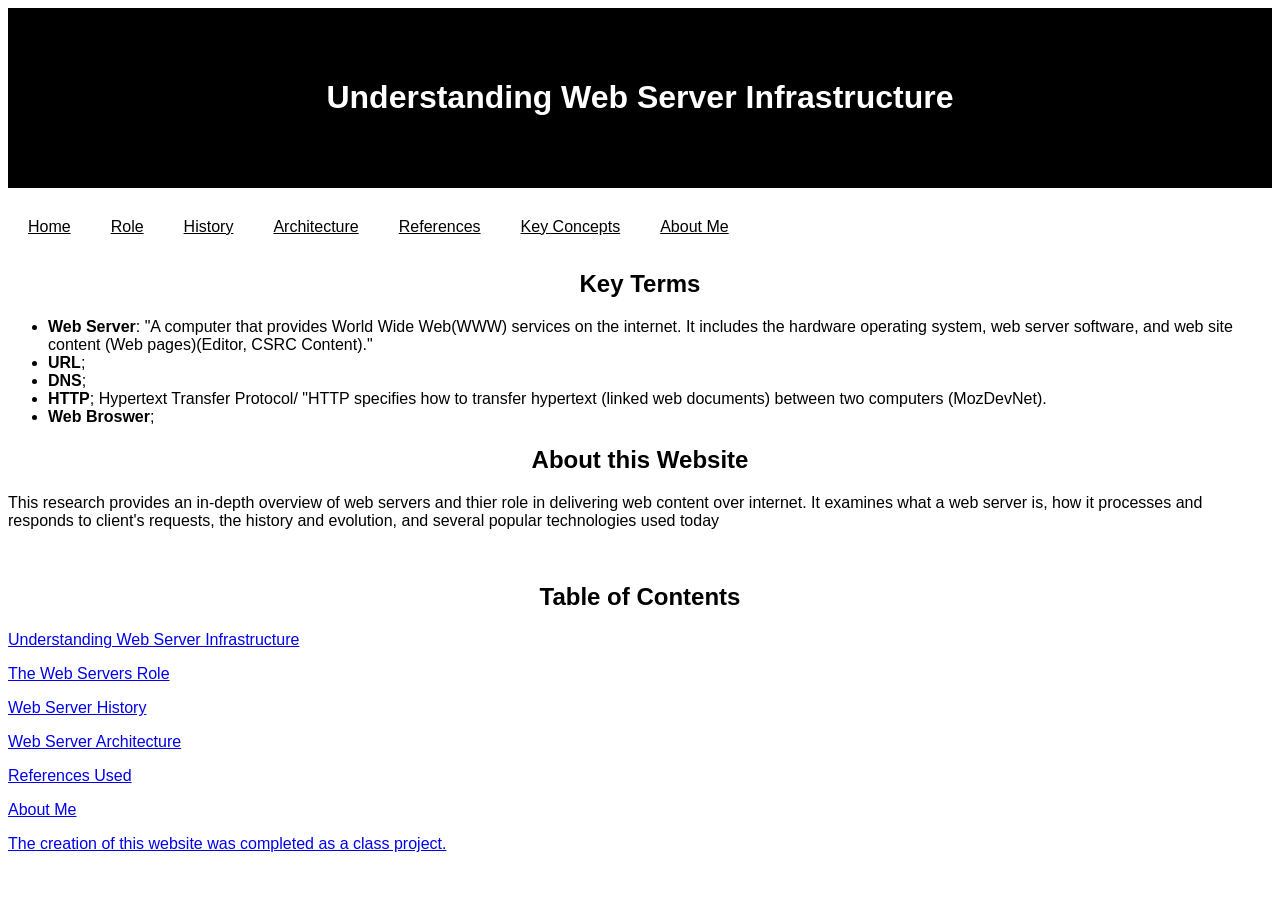
==== index.html @ 1efba792 "Add link to Key Concepts in index.html" ====
<!DOCTYPE html>
<html>
  <head>
    <title> Understanding Web Server Infrastructure </title>
    <meta charset="UTF-8">
    <meta name="viewport" content="width=device-width, initial-scale=1">
    <link rel="stylesheet" href="style.css">
    <style>
    h2 {
      text-align: center; 
    }
    body {
      font-family: Arial;
    }
    </style>
    <!-- Title -->
    <div class="header">
      <h1>Understanding Web Server Infrastructure</h1>
    </div>  
    <!-- Navagation Bar -->
  <div class="navbar">
    <p><a href="index.html">Home</a></p>  
    <p><a href="role.html">Role</a></p>  
    <p><a href="history.html">History</a></p>
    <p><a href="architecture.html">Architecture</a></p>
    <p><a href="references.html">References</a></p>
    <p><a href="keyconcepts.html">Key Concepts</a></p>
    <p><a href="about.html">About Me</a></p>
    
  </div>
  </head>
  <body>
    <!-- Key Terms -->
  <h2>Key Terms</h2>
    <ul>
      <li><b> Web Server</b>: "A computer that provides World Wide Web(WWW) services on the internet. It includes the hardware operating
      system, web server software, and web site content (Web pages)(Editor, CSRC Content)."</li>
      <li><b> URL</b>; </li>
      <li><b> DNS</b>; </li>
      <li><b> HTTP</b>; Hypertext Transfer Protocol/ "HTTP specifies how to transfer hypertext (linked web documents) between two computers (MozDevNet).</li>
      <li><b> Web Broswer</b>; </li>
    </ul>
    <!-- Abstract -->
  <h2>About this Website</h2>
    <div class="p">
      <p> This research provides an in-depth overview of web servers and thier role in delivering web content over internet.
    It examines what a web server is, how it processes and responds to client's requests, the history and evolution,
    and several popular technologies used today</p>
    </div>  
  <br>
    <!-- Table of Contents -->
    <h2>Table of Contents</h2>
    <p><a href="index.html" style="--hover-color: Blue;">Understanding Web Server Infrastructure</a></p>
    <p><a href="role.html" style="--hover-color: Blue;">The Web Servers Role</a></p>
    <p><a href="history.html" style="--hover-color: Blue;">Web Server History</a></p>
    <p><a href="architecture.html" style="--hover-color Blue;">Web Server Architecture</a></p>
    <p><a href="references.html" style="--hover-color Blue;">References Used</a></p>
    <p><a href="about.html" style="--hover-color Blue;"> About Me</a></p>
    <!-- Footer -->
    <p><a href="https://ksuweb.github.io/IT3203/">The creation of this website was completed as a class project.</a></p>
  </body>
</html>
---- style.css ----
/*Page Headers*/
.header {
  padding: 50px;
  text-align: center;
  background: black;
  color: white;
}

/*Navigation bar*/
.navbar {
  overflow: hidden;
  border:2px light-grey;
  border-radius: 5px;
}
.navbar a {
  float: left; 
  display: block; 
  color: black;
  font-family: sans-serif;
  text-align: center;
  padding: 14px 20px;
}
.navbar a:hover {
  background-color: grey; 
  color: black;
}

/*Paragraph*/
.p {
  text-align: cener;
  font-family: sans-serif:
}

/*Flex Box*/
.container {
  display: flex; 
  flex-direction: row;
  background-color: DarkGray; 
}

.container div {
  background-color: LightGray;
  width: 800px;
  margin: 10px;
  padding: 10px;
  text-align: center;
  font-size: 20px; 
}
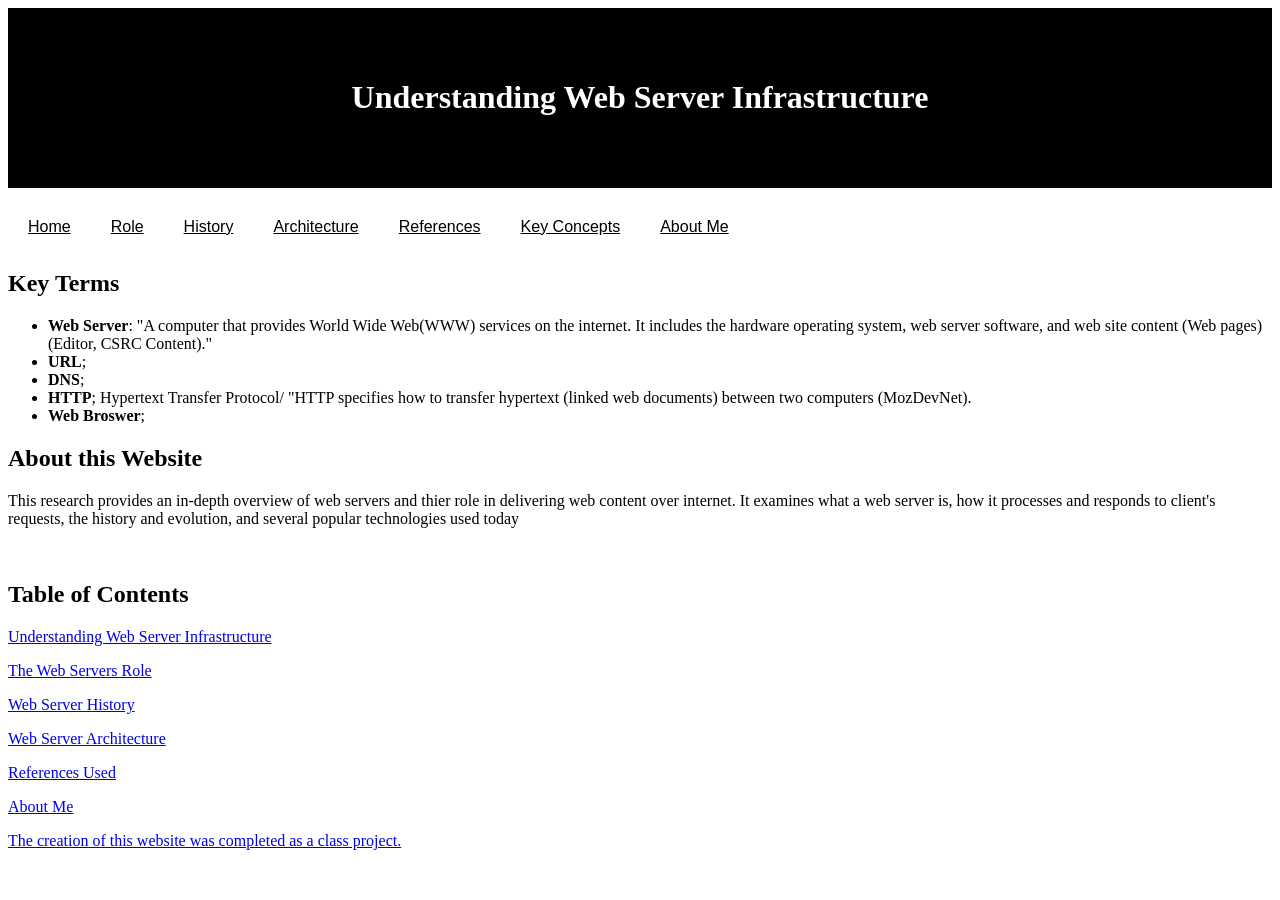
==== commit 5bb41b25: "Remove internal CSS from index.html Removed internal CSS styles from index.html." ====
--- a/index.html
+++ b/index.html
@@ -5,14 +5,6 @@
     <meta charset="UTF-8">
     <meta name="viewport" content="width=device-width, initial-scale=1">
     <link rel="stylesheet" href="style.css">
-    <style>
-    h2 {
-      text-align: center; 
-    }
-    body {
-      font-family: Arial;
-    }
-    </style>
     <!-- Title -->
     <div class="header">
       <h1>Understanding Web Server Infrastructure</h1>
--- a/style.css
+++ b/style.css
@@ -47,6 +47,9 @@
   font-size: 20px; 
 }
 
-  
+#h2, #h3, #h4 {
+  text-align: center;
+  font-family: Arial;
+}
   
 
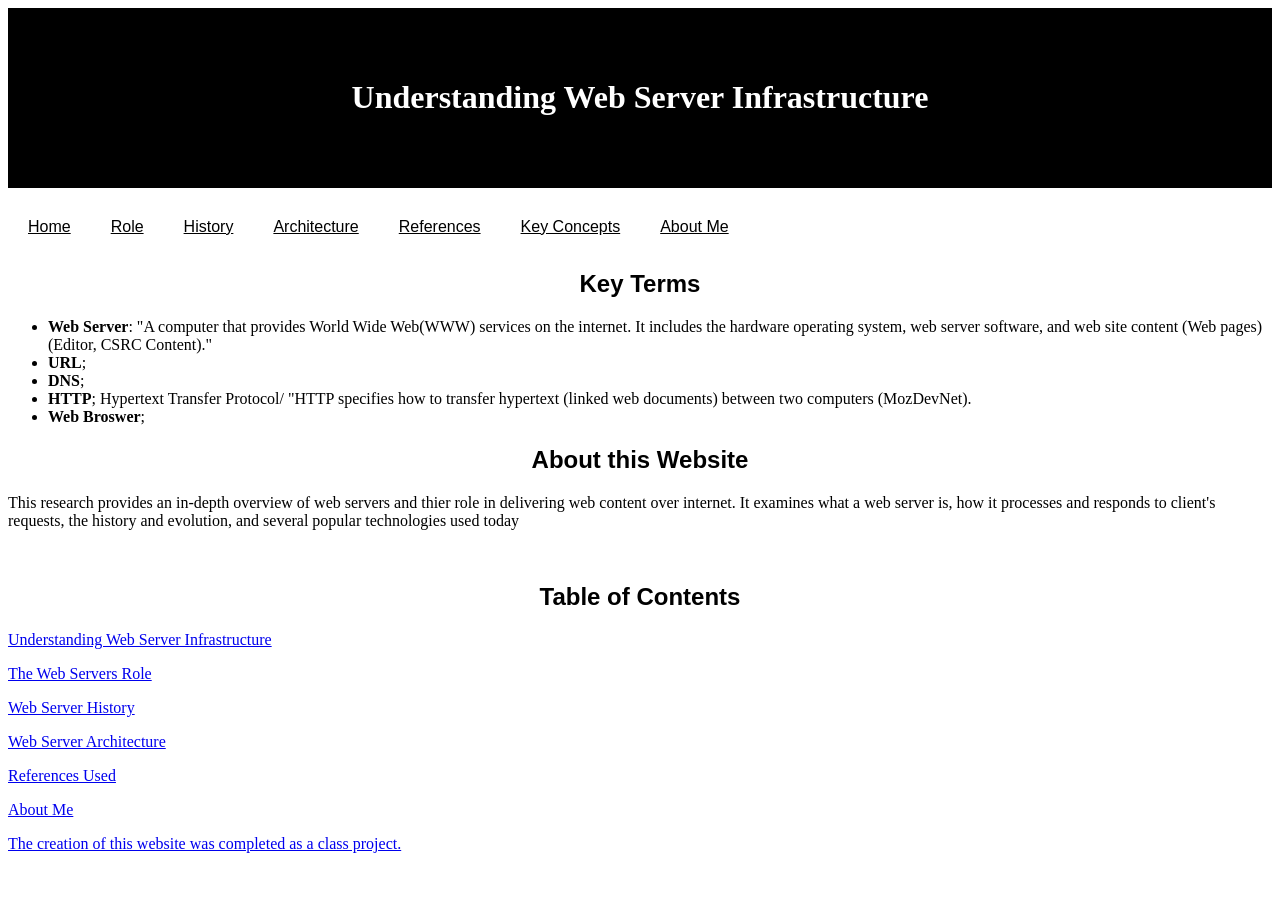
==== commit e4ede6ef: "Add IDs to section headers in index.html" ====
--- a/index.html
+++ b/index.html
@@ -18,12 +18,11 @@
     <p><a href="references.html">References</a></p>
     <p><a href="keyconcepts.html">Key Concepts</a></p>
     <p><a href="about.html">About Me</a></p>
-    
   </div>
   </head>
   <body>
     <!-- Key Terms -->
-  <h2>Key Terms</h2>
+  <h2 id="h2">Key Terms</h2>
     <ul>
       <li><b> Web Server</b>: "A computer that provides World Wide Web(WWW) services on the internet. It includes the hardware operating
       system, web server software, and web site content (Web pages)(Editor, CSRC Content)."</li>
@@ -33,7 +32,7 @@
       <li><b> Web Broswer</b>; </li>
     </ul>
     <!-- Abstract -->
-  <h2>About this Website</h2>
+  <h2 id="h2">About this Website</h2>
     <div class="p">
       <p> This research provides an in-depth overview of web servers and thier role in delivering web content over internet.
     It examines what a web server is, how it processes and responds to client's requests, the history and evolution,
@@ -41,7 +40,7 @@
     </div>  
   <br>
     <!-- Table of Contents -->
-    <h2>Table of Contents</h2>
+    <h2 id="h2">Table of Contents</h2>
     <p><a href="index.html" style="--hover-color: Blue;">Understanding Web Server Infrastructure</a></p>
     <p><a href="role.html" style="--hover-color: Blue;">The Web Servers Role</a></p>
     <p><a href="history.html" style="--hover-color: Blue;">Web Server History</a></p>
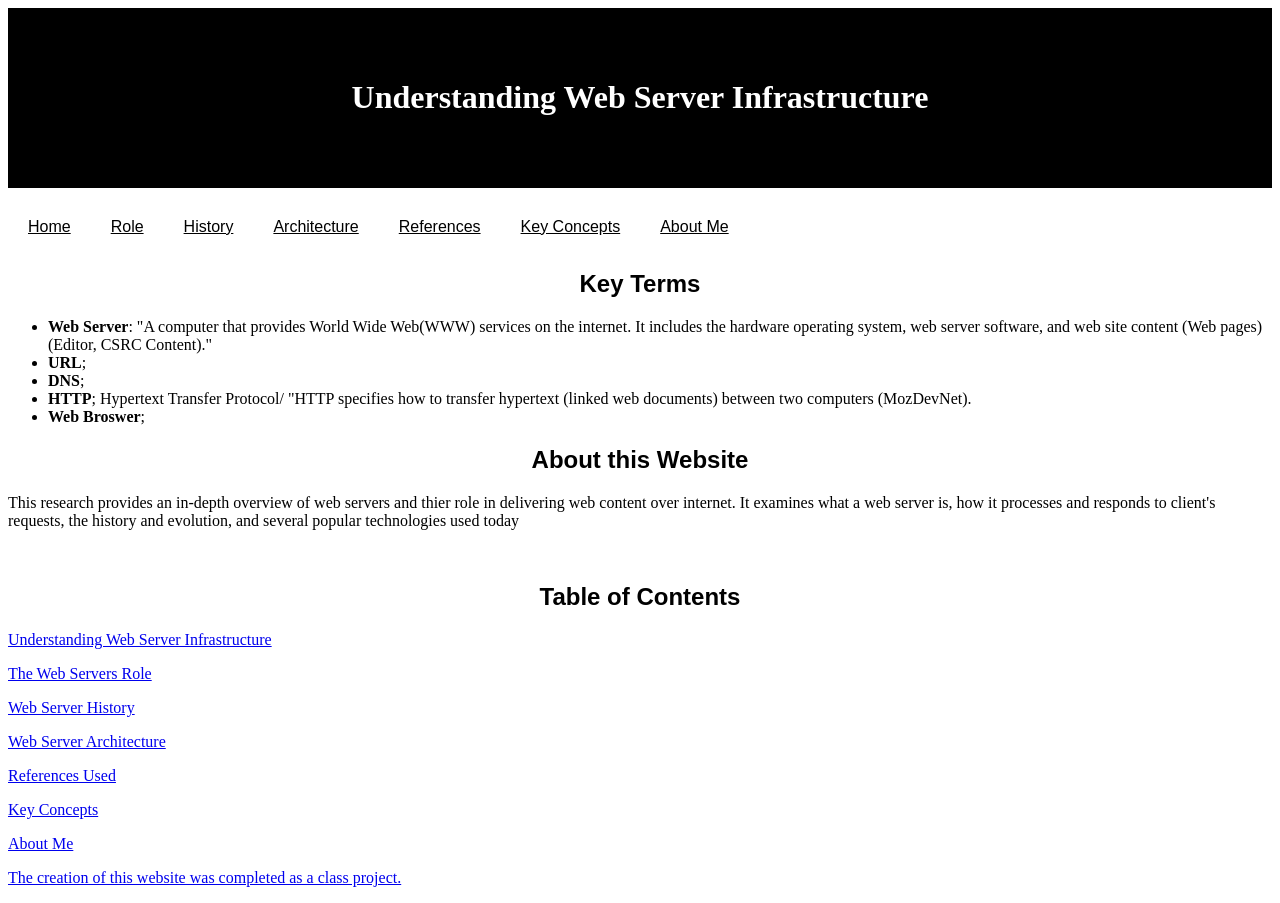
==== commit 332b822c: "Add link to Key Concepts in index.html" ====
--- a/index.html
+++ b/index.html
@@ -46,6 +46,7 @@
     <p><a href="history.html" style="--hover-color: Blue;">Web Server History</a></p>
     <p><a href="architecture.html" style="--hover-color Blue;">Web Server Architecture</a></p>
     <p><a href="references.html" style="--hover-color Blue;">References Used</a></p>
+    <p><a href="keyconcepts.html" style="--hover-color Blue;">Key Concepts</a></p>
     <p><a href="about.html" style="--hover-color Blue;"> About Me</a></p>
     <!-- Footer -->
     <p><a href="https://ksuweb.github.io/IT3203/">The creation of this website was completed as a class project.</a></p>
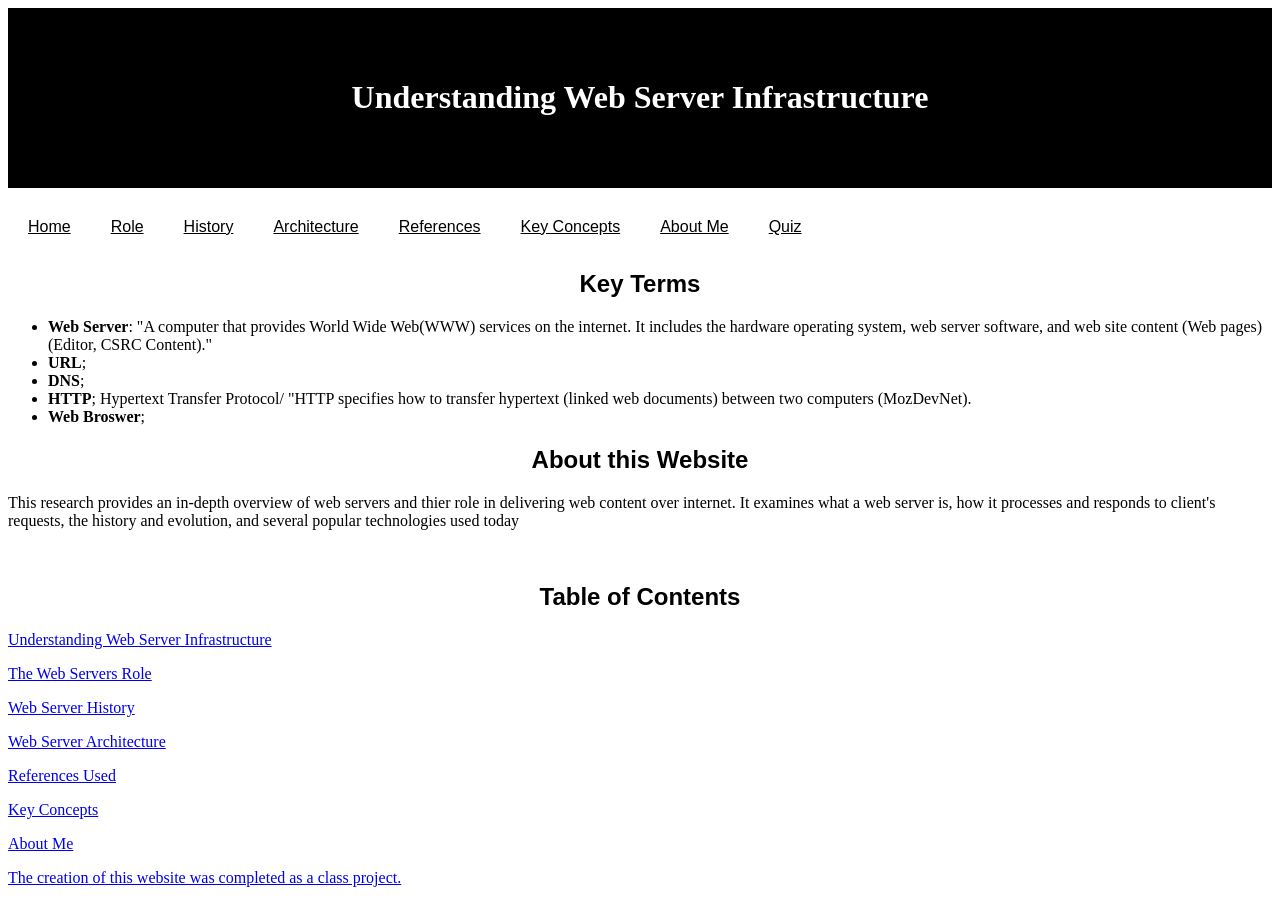
==== commit 471a6cc7: "Add link to Quiz page in index.html" ====
--- a/index.html
+++ b/index.html
@@ -18,6 +18,7 @@
     <p><a href="references.html">References</a></p>
     <p><a href="keyconcepts.html">Key Concepts</a></p>
     <p><a href="about.html">About Me</a></p>
+    <p><a href="quiz.html">Quiz</a></p>
   </div>
   </head>
   <body>
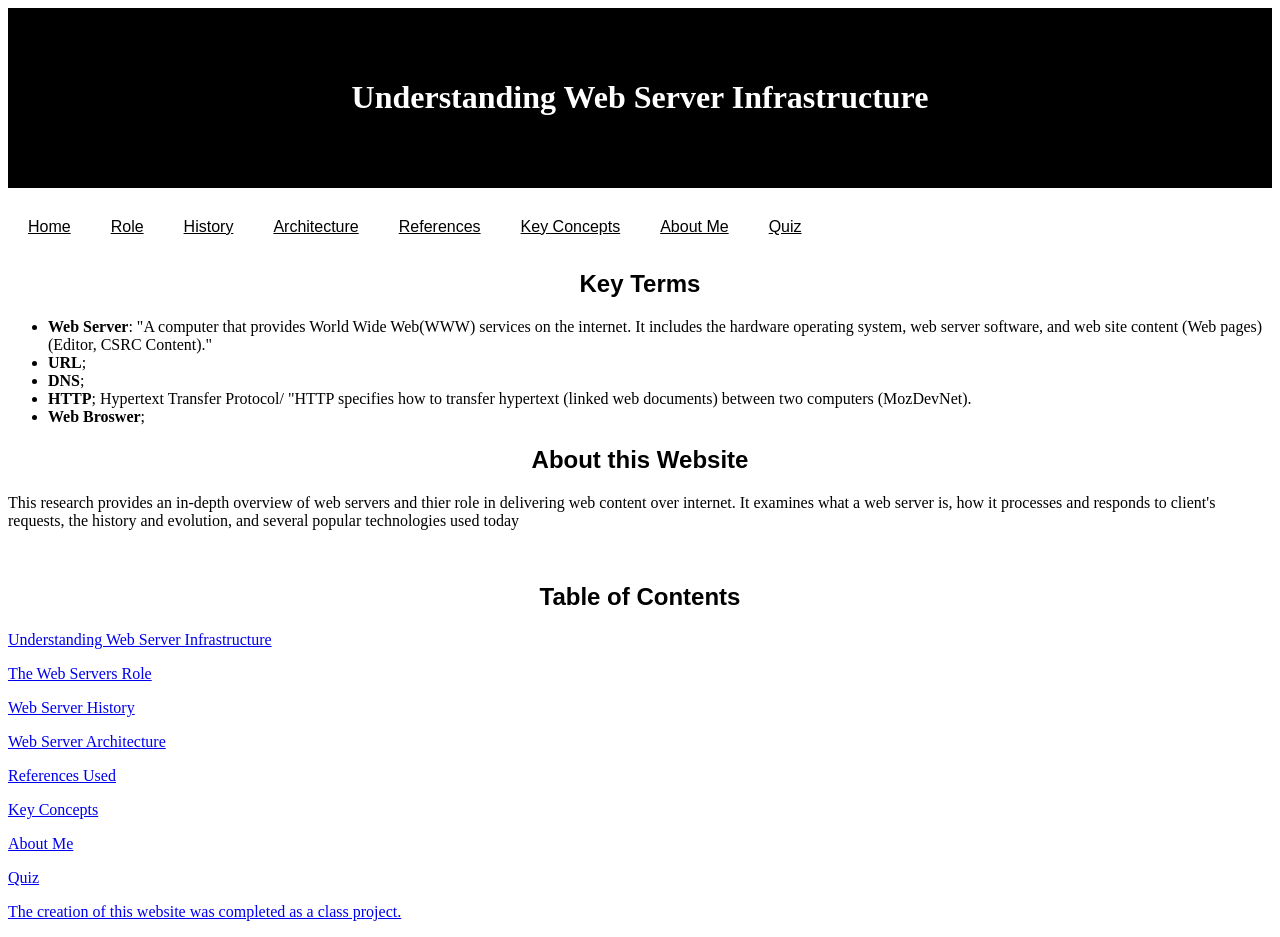
==== commit 4913baf8: "Add link to quiz page in index.html" ====
--- a/index.html
+++ b/index.html
@@ -49,6 +49,7 @@
     <p><a href="references.html" style="--hover-color Blue;">References Used</a></p>
     <p><a href="keyconcepts.html" style="--hover-color Blue;">Key Concepts</a></p>
     <p><a href="about.html" style="--hover-color Blue;"> About Me</a></p>
+    <p><a href="quiz.html" style="--hover-color Blue;"> Quiz </a></p>
     <!-- Footer -->
     <p><a href="https://ksuweb.github.io/IT3203/">The creation of this website was completed as a class project.</a></p>
   </body>
